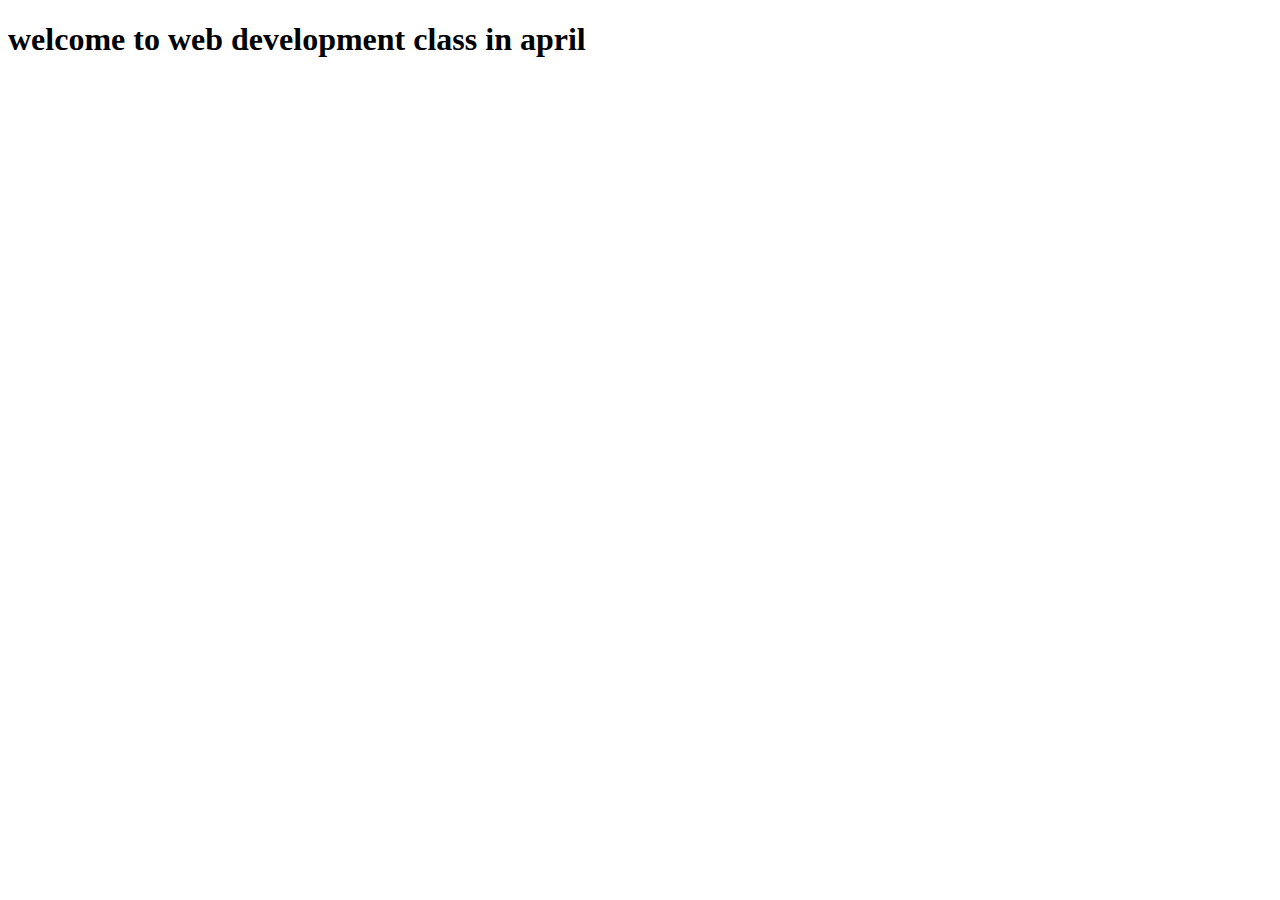
==== index.html @ 439137cc "first commit" ====
<!DOCTYPE html>
<html lang="en">
<head>
    <meta charset="UTF-8">
    <meta http-equiv="X-UA-Compatible" content="IE=edge">
    <meta name="viewport" content="width=device-width, initial-scale=1.0">
    <title>Document</title>
</head>
<body>
    <h1>
        welcome to web development class in april 
    </h1>
</body>
</html>
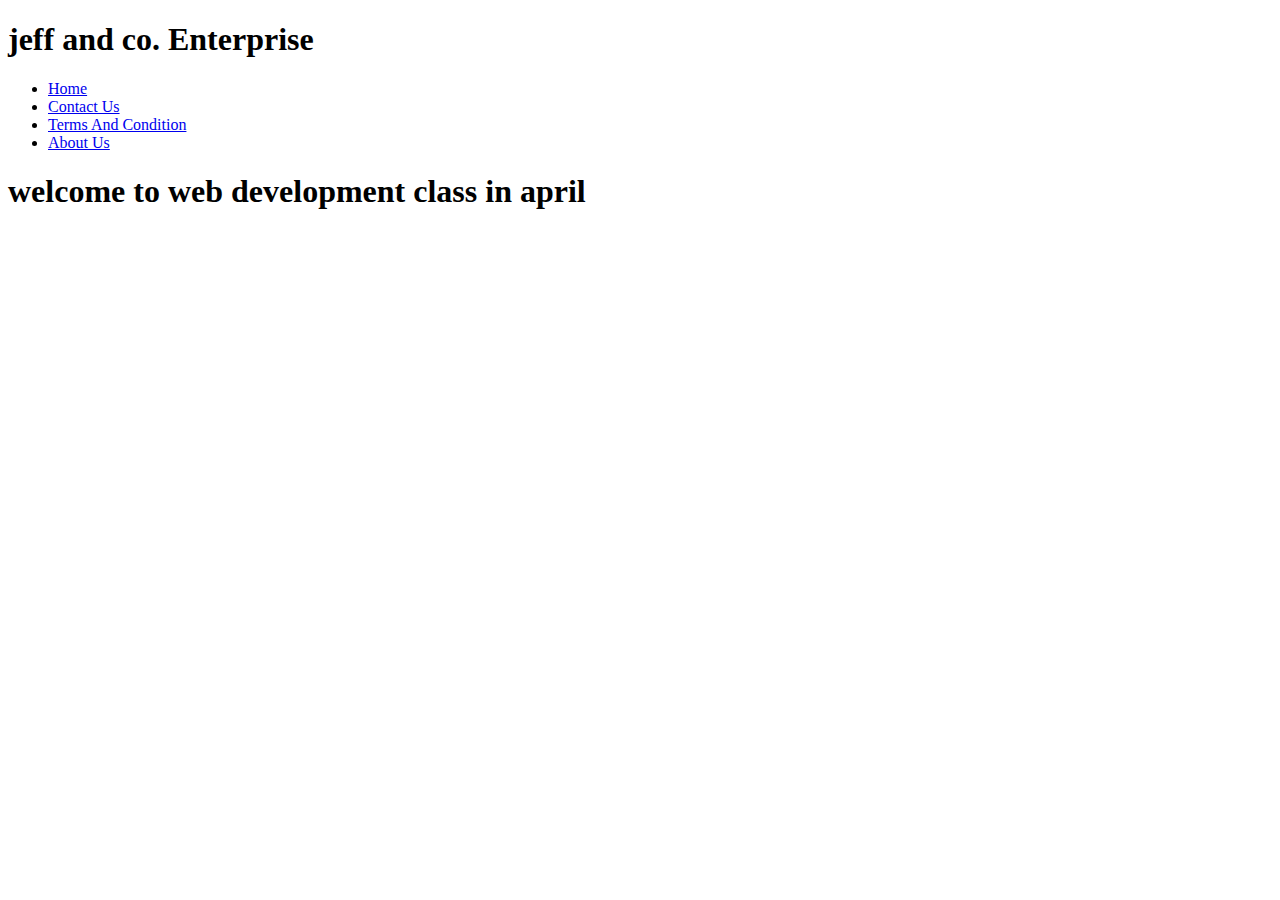
==== commit d8664dfd: "first commit for dev class" ====
--- a/index.html
+++ b/index.html
@@ -7,8 +7,32 @@
     <title>Document</title>
 </head>
 <body>
+<header>
     <h1>
-        welcome to web development class in april 
+        jeff and co. Enterprise
     </h1>
+    <nav>
+        <ul>
+            <li>
+                <a href="#">Home</a>
+            </li>
+            <li>
+                <a href="contact.html">Contact Us</a>
+            </li>
+
+            <li>
+                <a href="terms.html">Terms And Condition</a>
+            </li>
+            <li>
+                <a href="about.html"> About Us</a>
+            </li>
+        </ul>
+    </nav>
+</header>
+    <main>
+        <h1>
+            welcome to web development class in april   
+        </h1>
+    </main>
 </body>
 </html>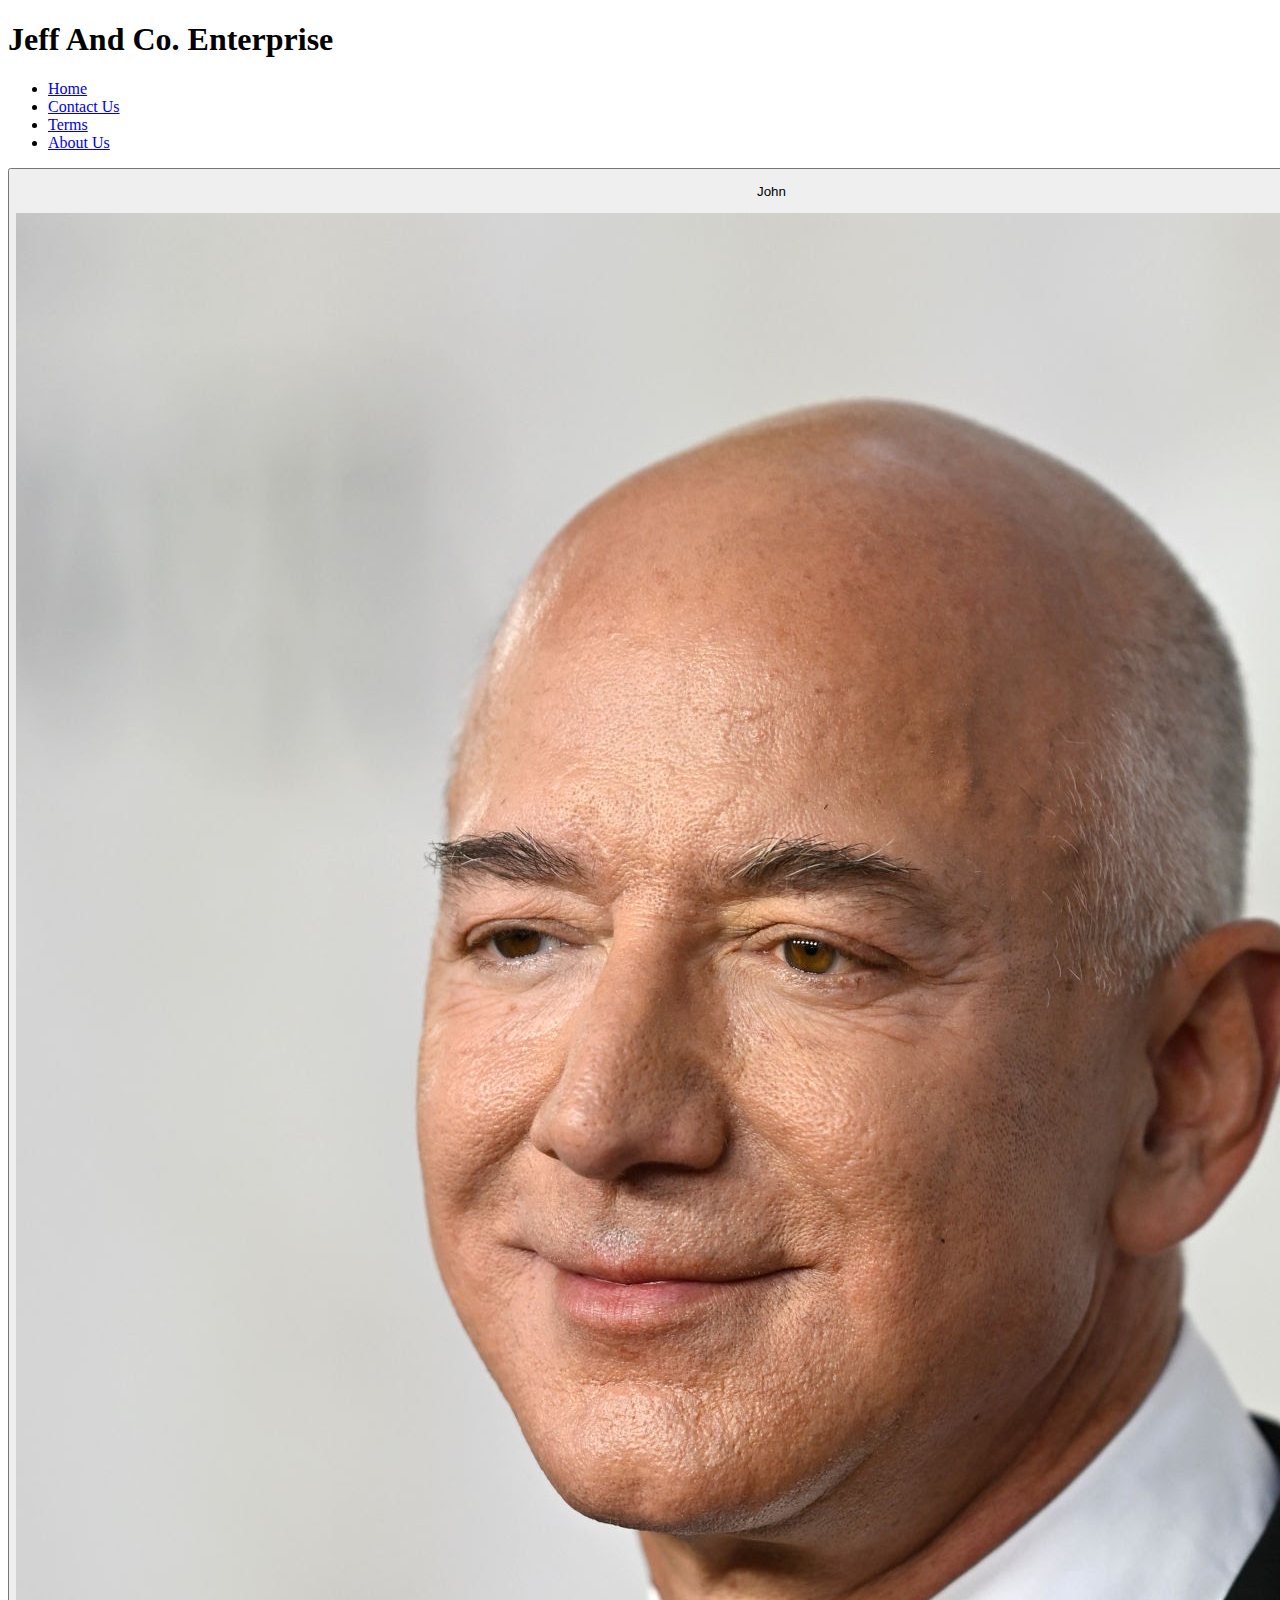
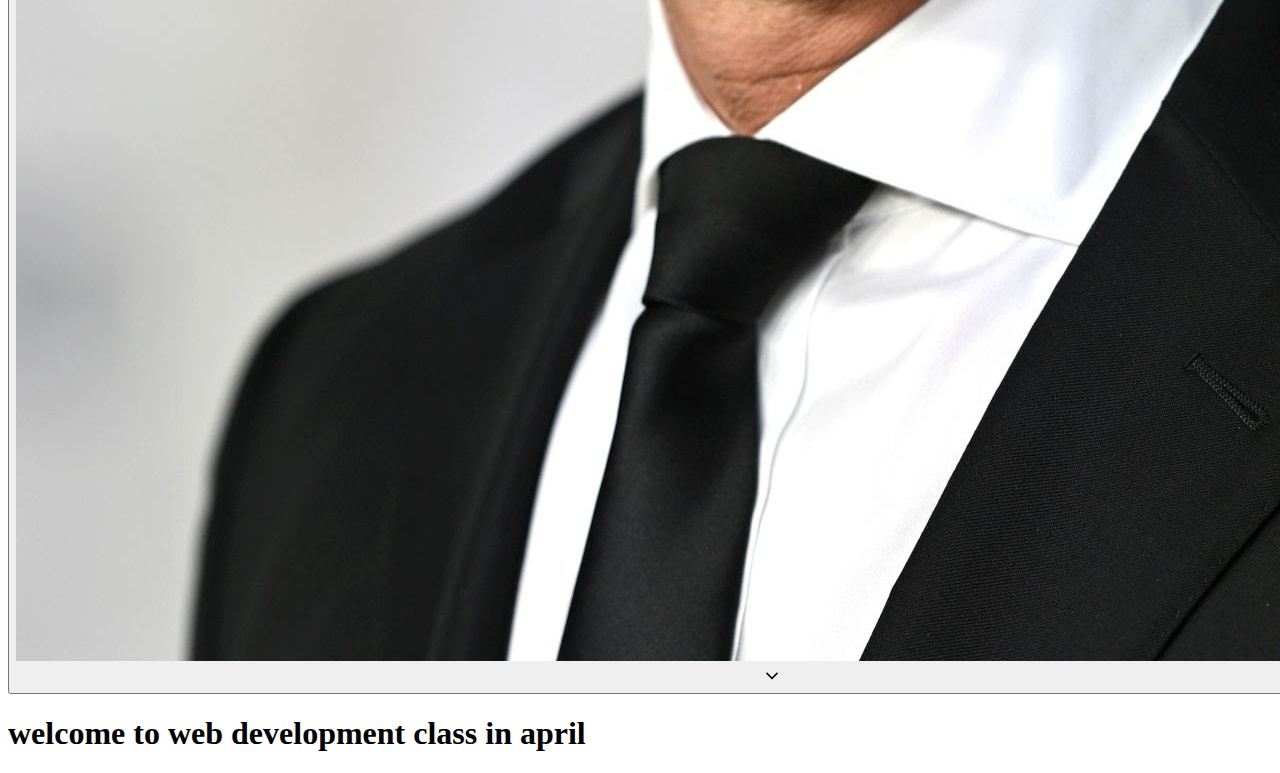
==== commit f6b549c7: "added css" ====
--- a/index.html
+++ b/index.html
@@ -1,38 +1,52 @@
 <!DOCTYPE html>
 <html lang="en">
-<head>
-    <meta charset="UTF-8">
-    <meta http-equiv="X-UA-Compatible" content="IE=edge">
-    <meta name="viewport" content="width=device-width, initial-scale=1.0">
-    <title>Document</title>
-</head>
-<body>
-<header>
-    <h1>
-        jeff and co. Enterprise
-    </h1>
-    <nav>
-        <ul>
+  <head>
+    <meta charset="UTF-8" />
+    <meta http-equiv="X-UA-Compatible" content="IE=edge" />
+    <meta name="viewport" content="width=device-width, initial-scale=1.0" />
+    <link rel="stylesheet" href="./style/hearder.css" />
+    <title>Home</title>
+  </head>
+  <body>
+    <body>
+      <header>
+        <h1>Jeff And Co. Enterprise</h1>
+        <nav>
+          <ul>
             <li>
-                <a href="#">Home</a>
+              <a href="#">Home</a>
             </li>
             <li>
-                <a href="contact.html">Contact Us</a>
+              <a href="contact.html">Contact Us</a>
             </li>
-
+  
             <li>
-                <a href="terms.html">Terms And Condition</a>
+              <a href="terms.html">Terms</a>
             </li>
+  
             <li>
-                <a href="about.html"> About Us</a>
+              <a href="about.html">About Us</a>
             </li>
-        </ul>
-    </nav>
-</header>
+          </ul>
+        </nav>
+        <button class="profile">
+          <p>John</p>
+          <img src="./licensed-image.jpeg" alt="" />
+          <svg
+            xmlns="http://www.w3.org/2000/svg"
+            height="24"
+            viewBox="0 96 960 960"
+            width="24"
+          >
+            <path
+              class="path"
+              d="M480 711 240 471l43-43 197 198 197-197 43 43-240 239Z"
+            />
+          </svg>
+        </button>
+      </header>
     <main>
-        <h1>
-            welcome to web development class in april   
-        </h1>
+      <h1>welcome to web development class in april</h1>
     </main>
-</body>
-</html>+  </body>
+</html>
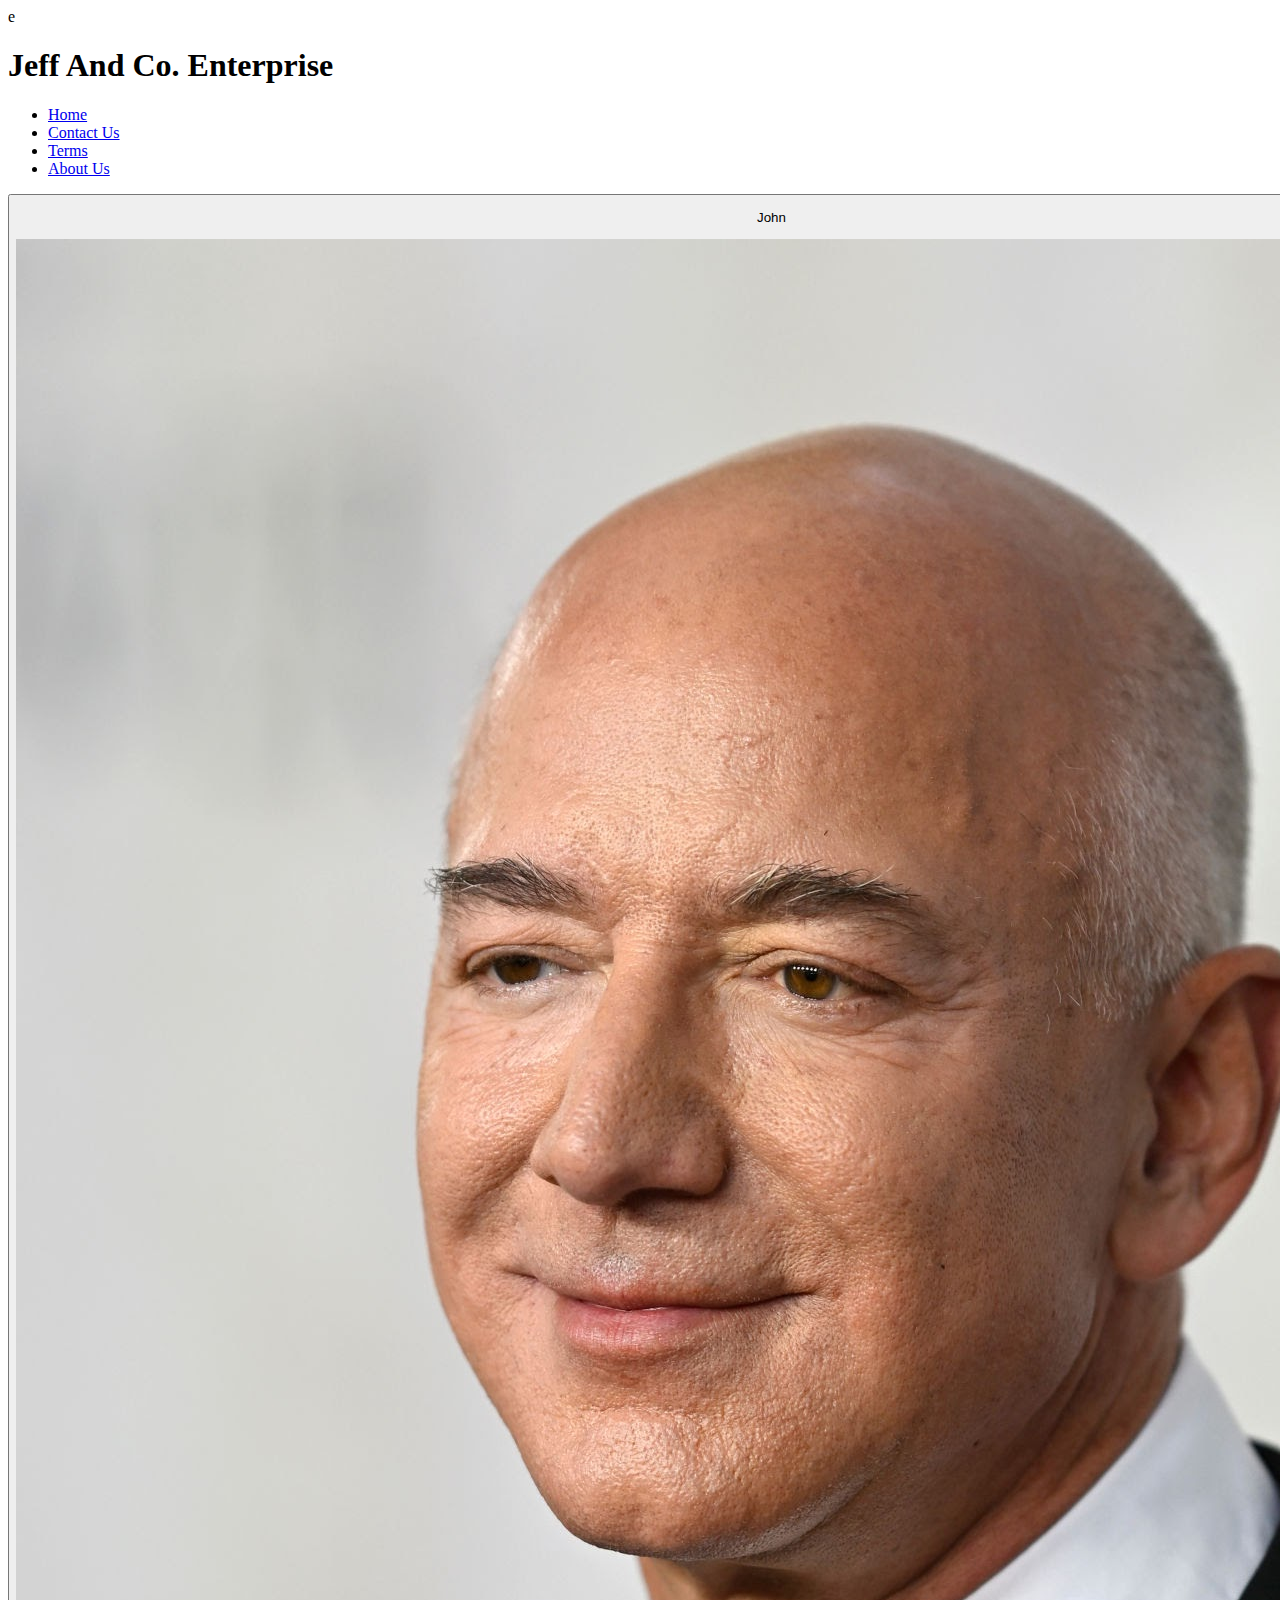
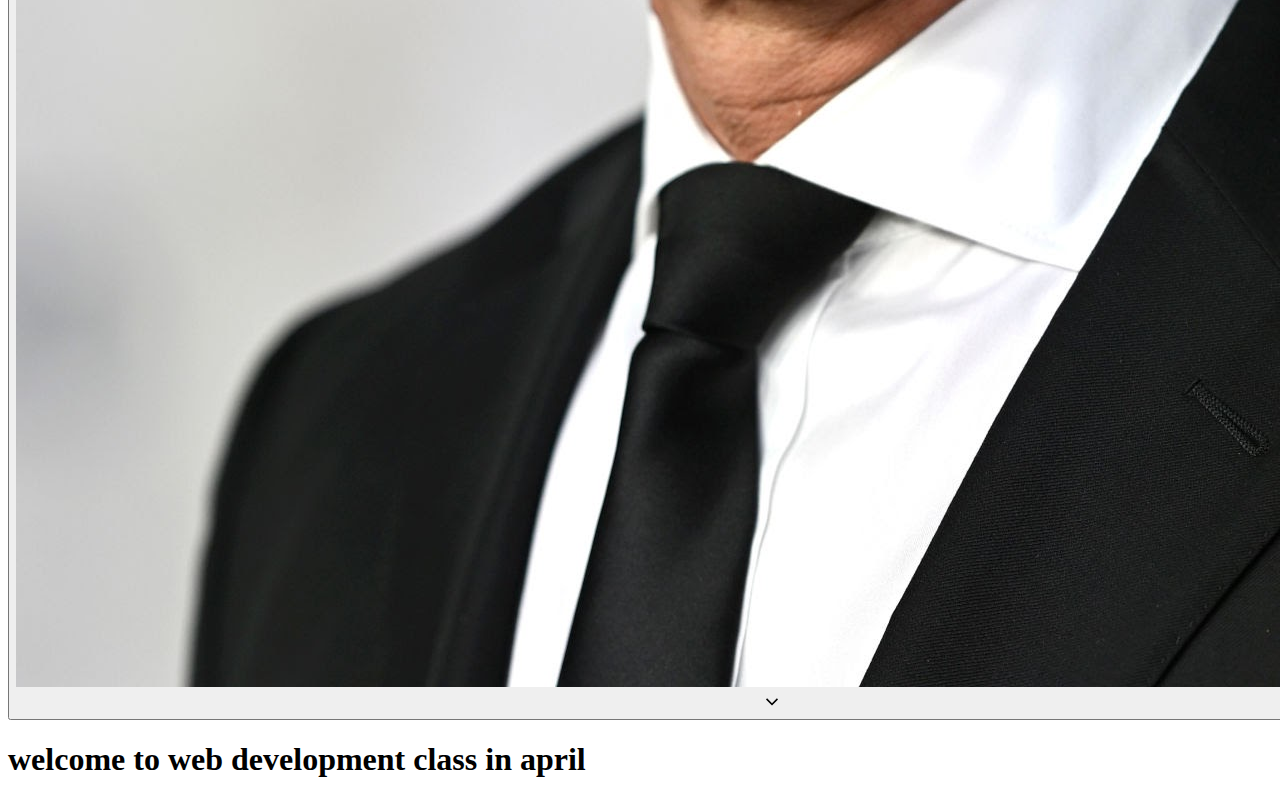
==== commit e80f3818: "chaged" ====
--- a/index.html
+++ b/index.html
@@ -4,10 +4,10 @@
     <meta charset="UTF-8" />
     <meta http-equiv="X-UA-Compatible" content="IE=edge" />
     <meta name="viewport" content="width=device-width, initial-scale=1.0" />
-    <link rel="stylesheet" href="./style/hearder.css" />
+    <link rel="stylesheet" href="./style/header.css" />
     <title>Home</title>
   </head>
-  <body>
+  <body>e
     <body>
       <header>
         <h1>Jeff And Co. Enterprise</h1>
